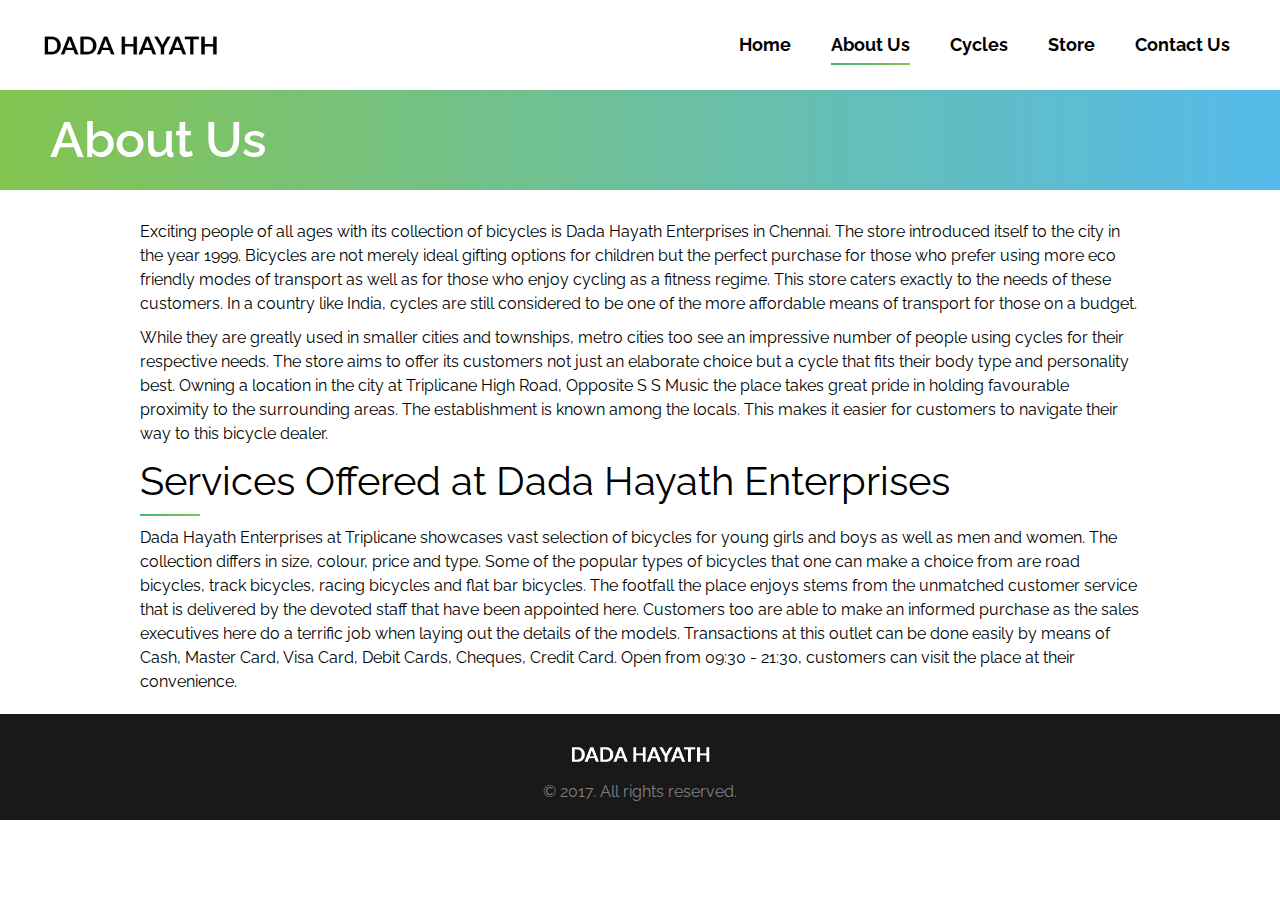
==== about-us.html @ c1c1bf98 "Added initial files." ====
<!doctype html>
<html>
    <head>
        <title>Dada Hayath</title>
        <meta name="viewport" content="width=device-width, initial-scale=1.0">
        <link rel="stylesheet" type="text/css" href="css/style.css">
        <link href="https://fonts.googleapis.com/css?family=Raleway:400,600,700" rel="stylesheet">
        <link rel="stylesheet" type="text/css" href="https://maxcdn.bootstrapcdn.com/font-awesome/4.7.0/css/font-awesome.min.css">
    </head>
    <body>
        <div class="header white-bg clearfix">
            <div class="mobile-menu-button">
                <i class="fa fa-bars" aria-hidden="true"></i>
                <i class="fa fa-arrow-left" aria-hidden="true"></i>
            </div>
            <div class="logo-wrapper">
                <a href="index.html"></a>
            </div>
            <div class="menu-wrapper">
                <ul class="clearfix">
                    <li>
                        <a href="index.html">Home</a>
                    </li>
                    <li class="active">
                        <a href="about-us.html">About Us</a>
                    </li>
                    <li>
                        <a href="cycles.html">Cycles</a>
                    </li>
                    <li>
                        <a href="store.html">Store</a>
                    </li>
                    <li>
                        <a href="contact-us.html">Contact Us</a>
                    </li>
                </ul>
            </div>
        </div>
        <h2 class="page-title">About Us</h2>
        <div class="main-content">
            <div class="sub-main-content">
                <p>Exciting people of all ages with its collection of bicycles is Dada Hayath Enterprises in Chennai. The store introduced itself to the city in the year 1999. Bicycles are not merely ideal gifting options for children but the perfect purchase for those who prefer using more eco friendly modes of transport as well as for those who enjoy cycling as a fitness regime. This store caters exactly to the needs of these customers. In a country like India, cycles are still considered to be one of the more affordable means of transport for those on a budget.</p>
                <p>While they are greatly used in smaller cities and townships, metro cities too see an impressive number of people using cycles for their respective needs. The store aims to offer its customers not just an elaborate choice but a cycle that fits their body type and personality best. Owning a location in the city at Triplicane High Road, Opposite S S Music the place takes great pride in holding favourable proximity to the surrounding areas. The establishment is known among the locals. This makes it easier for customers to navigate their way to this bicycle dealer.</p>
                <h3>Services Offered at Dada Hayath Enterprises</h3>
                <p>Dada Hayath Enterprises at Triplicane showcases vast selection of bicycles for young girls and boys as well as men and women. The collection differs in size, colour, price and type. Some of the popular types of bicycles that one can make a choice from are road bicycles, track bicycles, racing bicycles and flat bar bicycles. The footfall the place enjoys stems from the unmatched customer service that is delivered by the devoted staff that have been appointed here. Customers too are able to make an informed purchase as the sales executives here do a terrific job when laying out the details of the models. Transactions at this outlet can be done easily by means of Cash, Master Card, Visa Card, Debit Cards, Cheques, Credit Card. Open from 09:30 - 21:30, customers can visit the place at their convenience.</p>
            </div>
        </div>
        <div class="footer">
            <div class="footer-logo"></div>
            <div class="copyrights">&copy; 2017. All rights reserved.</div>
        </div>
        <script type="text/javascript" src="js/script.js"></script>
    </body>
</html>
---- css/style.css ----
/* CSS Resets */
html, body, div, span, applet, object, iframe,
h1, h2, h3, h4, h5, h6, p, blockquote, pre,
a, abbr, acronym, address, big, cite, code,
del, dfn, em, img, ins, kbd, q, s, samp,
small, strike, strong, sub, sup, tt, var,
b, u, i, center,
dl, dt, dd, ol, ul, li,
fieldset, form, label, legend,
table, caption, tbody, tfoot, thead, tr, th, td,
article, aside, canvas, details, embed, 
figure, figcaption, footer, header, hgroup, 
menu, nav, output, ruby, section, summary,
time, mark, audio, video {
    margin: 0;
    padding: 0;
    border: 0;
    font-size: 100%;
    font: inherit;
    vertical-align: baseline;
}
/* HTML5 display-role reset for older browsers */
article, aside, details, figcaption, figure, 
footer, header, hgroup, menu, nav, section {
    display: block;
}
body {
    line-height: 1;
}
ol, ul {
    list-style: none;
}
blockquote, q {
    quotes: none;
}
blockquote:before, blockquote:after,
q:before, q:after {
    content: '';
    content: none;
}
table {
    border-collapse: collapse;
    border-spacing: 0;
}

/* Main Styles */
body {
    font-size: 16px;
    font-family: 'Raleway', sans-serif;
}
.clearfix:after {
    content: '';
    display: block;
    clear: both;
}
.button-1 {
    text-decoration: none;
    color: white;
    background: -moz-linear-gradient(90deg, #42b574 0%, #84c450 100%);
    background: -webkit-linear-gradient(90deg, #42b574 0%, #84c450 100%);
    background: -o-linear-gradient(90deg, #42b574 0%, #84c450 100%);
    background: -ms-linear-gradient(90deg, #42b574 0%, #84c450 100%);
    background: linear-gradient(90deg, #42b574 0%, #84c450 100%);
    border: 0;
    font-size: 20px;
    line-height: 40px;
    padding: 0 20px;
    border-radius: 5px;
    cursor: pointer;
    -webkit-transition: box-shadow .3s ease-out;
    -moz-transition: box-shadow .3s ease-out;
    -o-transition: box-shadow .3s ease-out;
    transition: box-shadow .3s ease-out;
}
.button-1:hover {
    box-shadow: 0 1px 5px rgba(0, 0, 0, 0.4);
}
.button-2 {
    text-decoration: none;
    color: white;
    background: transparent;
    border: 2px solid white;
    font-size: 20px;
    line-height: 36px;
    padding: 0 20px;
    border-radius: 5px;
    cursor: pointer;
    -webkit-transition: background .3s ease-out;
    -moz-transition: background .3s ease-out;
    -o-transition: background .3s ease-out;
    transition: background .3s ease-out;
}
.button-2:hover {
    background-color: white;
    color: #191919;
}
.button-3 {
    text-decoration: none;
    color: #434345;
    background: transparent;
    border: 2px solid #cccccc;
    font-size: 20px;
    line-height: 36px;
    padding: 0 20px;
    border-radius: 5px;
    cursor: pointer;
    -webkit-transition: all .3s ease-out;
    -moz-transition: all .3s ease-out;
    -o-transition: all .3s ease-out;
    transition: all .3s ease-out;
}
.button-3:hover {
    background-color: #434345;
    color: white;
    border-color: #434345;
}

.home-top {
    background-image: url('../images/home-bg.jpg');
    background-size: cover;
    background-position: center;
}
.header {
    height: 50px;
    padding: 20px 30px;
    width: calc(100% - 60px);
    position: fixed;
    top: 0;
    left: 0;
    z-index: 1;
}
.header-fixed {
    background-color: #191919;
    box-shadow: 0 3px 11px 0 rgba(0, 0, 0, 0.15);
    padding: 10px 30px;
}
.mobile-menu-button {
    display: none;
}
.logo-wrapper {
    float: left;
}
.logo-wrapper a {
    width: 200px;
    height: 50px;
    background-image: url(../images/logo.png);
    display: inline-block;
    background-size: contain;
    background-position: center;
    background-repeat: no-repeat;
}
.menu-wrapper {
    float: right;
}
.menu-wrapper ul {
    list-style: none;
}
.menu-wrapper ul li {
    float: left;
    padding: 0 20px;
}
.menu-wrapper ul li a {
    text-decoration: none;
    color: white;
    font-weight: 700;
    font-size: 18px;
    line-height: 50px;
    display: inline-block;
    position: relative;
}
.menu-wrapper ul li a:after {
    content: '';
    width: 0;
    height: 2px;
    background: -moz-linear-gradient(90deg, #42b574 0%, #84c450 100%);
    background: -webkit-linear-gradient(90deg, #42b574 0%, #84c450 100%);
    background: -o-linear-gradient(90deg, #42b574 0%, #84c450 100%);
    background: -ms-linear-gradient(90deg, #42b574 0%, #84c450 100%);
    background: linear-gradient(90deg, #42b574 0%, #84c450 100%);
    display: block;
    position: absolute;
    bottom: 5px;
    left: 50%;
    transition: 0.3s all ease;
}
.menu-wrapper ul li a:hover:after,
.menu-wrapper ul li.active a:after {
    width: 100%;
    left: 0;
}
.header.white-bg {
    background-color: white;
}
.white-bg .menu-wrapper ul li a {
    color: black;
}
.white-bg .logo-wrapper a {
    background-image: url(../images/logo-black.png);
}
.top-section {
    height: 100%;
    display: flex;
    flex-direction: column;
    justify-content: center;
    align-items: center;
}
.top-section h2 {
    color: white;
    font-size: 60px;
    font-weight: 600;
    margin-bottom: 40px;
}
.top-section p {
    color: white;
    font-size: 20px;
    width: 80%;
    text-align: center;
    margin-bottom: 40px;
    line-height: 26px;
}
.top-buttons-wrapper {
    display: flex;
    width: 80%;
    justify-content: center;
}
.explore-button {
    margin-right: 30px;
    font-size: 26px;
    line-height: 60px;
    padding: 0 30px;
    width: 130px;
    text-align: center;
}
.locate-us-button {
    font-size: 26px;
    line-height: 60px;
    padding: 0 30px;
    width: 130px;
    text-align: center;
}
.footer {
    background-color: #191919;
    display: flex;
    justify-content: center;
    align-items: center;
    flex-direction: column;
    padding: 20px;
}
.footer-logo {
    width: 160px;
    height: 40px;
    background-image: url('../images/logo.png');
    background-size: contain;
    background-position: center;
    background-repeat: no-repeat;
    margin-bottom: 10px;
}
.copyrights {
    color: grey;
}
.page-title {
    margin-top: 90px;
    color: white;
    font-size: 50px;
    line-height: 100px;
    padding: 0 50px;
    font-weight: 600;
    background: -moz-linear-gradient(180deg, #55bbeb 0%, #84c450 100%);
    background: -webkit-linear-gradient(180deg, #55bbeb 0%, #84c450 100%);
    background: -o-linear-gradient(180deg, #55bbeb 0%, #84c450 100%);
    background: -ms-linear-gradient(180deg, #55bbeb 0%, #84c450 100%);
    background: linear-gradient(270deg, #55bbeb 0%, #84c450 100%);
}
.contact-details {
    display: flex;
    padding: 30px;
}
.find-us {
    width: 40%;
}
.get-in-touch {
    width: 55%;
}
h3 {
    font-size: 40px;
    position: relative;
    line-height: 70px;
}
h3:after {
    content: '';
    width: 60px;
    height: 2px;
    background: -moz-linear-gradient(90deg, #42b574 0%, #84c450 100%);
    background: -webkit-linear-gradient(90deg, #42b574 0%, #84c450 100%);
    background: -o-linear-gradient(90deg, #42b574 0%, #84c450 100%);
    background: -ms-linear-gradient(90deg, #42b574 0%, #84c450 100%);
    background: linear-gradient(90deg, #42b574 0%, #84c450 100%);
    display: block;
    position: absolute;
    bottom: 0;
    left: 0;
}
h3.center {
    text-align: center;
}
h3.center:after {
    left: calc(50% - 30px);
}
h4 {
    color: #55bbeb;
    font-size: 24px;
}
.find-us h4 {
    margin: 20px auto;
}
.find-us div {
    line-height: 24px;
}
.contact-form-wrap {
    margin: 20px auto;
}
.form-input {
    width: 100%;
    margin-bottom: 25px;
    position: relative;
}
.form-input label {
    display: block;
    font-size: 14px;
    margin-bottom: 10px;
}
.form-input input, .form-input textarea {
    border: 1px solid #d9d9d9;
    border-radius: 5px;
    font-size: 14px;
    width: 100%;
    padding: 14px;
    box-sizing: border-box;
}
.form-input input:focus,
.form-input textarea:focus,
.form-buttons-wrap button:focus,
.form-buttons-wrap input:focus {
    outline: none;
}
.form-input textarea {
    height: 200px;
    max-width: 100%;
    min-width: 100%;
}
.form-input .error-message {
    color: #e50a0a;
    font-size: 12px;
    position: absolute;
    bottom: -15px;
    display: none;
}
.form-input.error input, .form-input.error textarea {
    border-color: #e50a0a;
}
.form-input.error .error-message {
    display: block;
}
.form-buttons-wrap {
    display: flex;
}
.send-button {
    margin-right: 10px;
}
.map-wrapper {
    width: 100%;
    height: 500px;
    background-color: #cccccc;
}
.main-content {
    width: 100%;
}
.sub-main-content {
    width: 1000px;
    margin: 0 auto;
    padding: 20px 0;
}
.sub-main-content p {
    line-height: 24px;
    margin-top: 10px;
}
.images-wrapper {
    width: 100%;
    display: flex;
    flex-wrap: wrap;
    justify-content: space-around;
    align-items: center;
}
.images-wrapper a {
    outline: none;
    margin-bottom: 20px;
}
.images-wrapper a span {
    width: 200px;
    height: 120px;
    border: 1px solid #6abfa5;
    background-color: rgba(0, 0, 0, 0.5);
    background-size: cover;
    background-position: center;
    background-repeat: no-repeat;
    display: block;
}
.best-sellers-wrapper {
    margin-top: 20px;
}
.testimonials-wrapper {
    padding: 20px;
}
.testimonial {
    width: 100%;
    box-shadow: 0 3px 11px 0 rgba(0, 0, 0, 0.15);
    box-sizing: border-box;
    padding: 15px;
    margin-bottom: 20px;
}
.testimonial:last-child {
    margin-bottom: 0;
}
.name-wrapper {
    display: flex;
    align-items: center;
    margin-bottom: 15px;
}
.name-image {
    background-color: #f54b0f;
    border-radius: 50%;
    height: 24px;
    width: 24px;
    padding: 10px;
    line-height: 24px;
    margin-right: 10px;
    text-align: center;
}
.testimonial-name {
    font-weight: 600;
}

@media (max-width: 1024px) {
    .mobile-menu-button {
        display: block;
        position: absolute;
        top: 0;
        left: 5px;
        height: 50px;
        width: 50px;
        display: flex;
        align-items: center;
        justify-content: center;
        cursor: pointer;
    }
    .mobile-menu-button i {
        font-size: 30px;
        color: white;
    }
    .mobile-menu-button i.fa-arrow-left {
        display: none;
    }
    .header {
        position: fixed;
        padding: 0;
        background-color: #191919;
        width: 100%;
        display: flex;
        justify-content: center;
        align-items: center;
    }
    .menu-wrapper {
        float: none;
        position: fixed;
        top: 50px;
        left: 0;
        background-color: #191919;
        width: 200px;
        height: 100%;
        transform: translateX(-250px);
        transition: 0.3s transform ease;
    }
    .menu-wrapper ul li {
        float: none;
        padding: 5px 10px;
    }
    .menu-wrapper ul li a {
        padding: 0 20px;
        display: block;
        font-size: 16px;
        line-height: 36px;
    }
    .menu-wrapper ul li a:hover:after,
    .menu-wrapper ul li.active a:after {
        width: 0;
    }
    .menu-wrapper ul li.active a {
        background-color: #212121;
        border-radius: 3px;
    }
    .white-bg {
        box-shadow: 0 3px 11px 0 rgba(0, 0, 0, 0.15);
    }
    .white-bg .mobile-menu-button i {
        color: #191919;
    }
    .white-bg .menu-wrapper {
        background-color: white;
        box-shadow: 3px 6px 11px 0 rgba(0, 0, 0, 0.15);
    }
    .white-bg .menu-wrapper ul li.active a {
        color: white;
        background-color: #191919;
    }
    .show-menu .menu-wrapper {
        transform: translateX(0);
    }
    .show-menu .mobile-menu-button i.fa-arrow-left {
        display: initial;
    }
    .show-menu .mobile-menu-button i.fa-bars {
        display: none;
    }
    .page-title {
        margin-top: 50px;
    }
    .sub-main-content {
        width: 100%;
        padding: 20px;
        box-sizing: border-box;
    }
    h3 {
        font-size: 30px;
        line-height: 50px;
    }
    .top-section h2 {
        font-size: 50px;
    }
}

@media (max-width: 800px) {
    .top-section {
        margin-top: 50px;
        padding: 40px 0;
    }
    .top-section h2 {
        font-size: 40px;
        text-align: center;
        line-height: 50px;
    }
    .explore-button, .locate-us-button {
        font-size: 18px;
        line-height: 40px;
        padding: 0 20px;
        width: 140px;
    }
    .page-title {
        font-size: 40px;
        line-height: 80px;
        padding: 0 30px;
    }
    .contact-details {
        display: block;
    }
    .find-us, .get-in-touch {
        width: 100%;
    }
    .map-wrapper {
        height: 300px;
    }
}

@media (max-width: 600px) {
    .top-section h2, .top-section p {
        margin-bottom: 20px;
        width: 90%;
    }
}

@media (max-width: 420px) {
    .top-section h2 {
        font-size: 30px;
        line-height: 40px;
    }
    .explore-button, .locate-us-button {
        font-size: 16px;
        line-height: 40px;
        padding: 0 10px;
        width: 120px;
    }
}
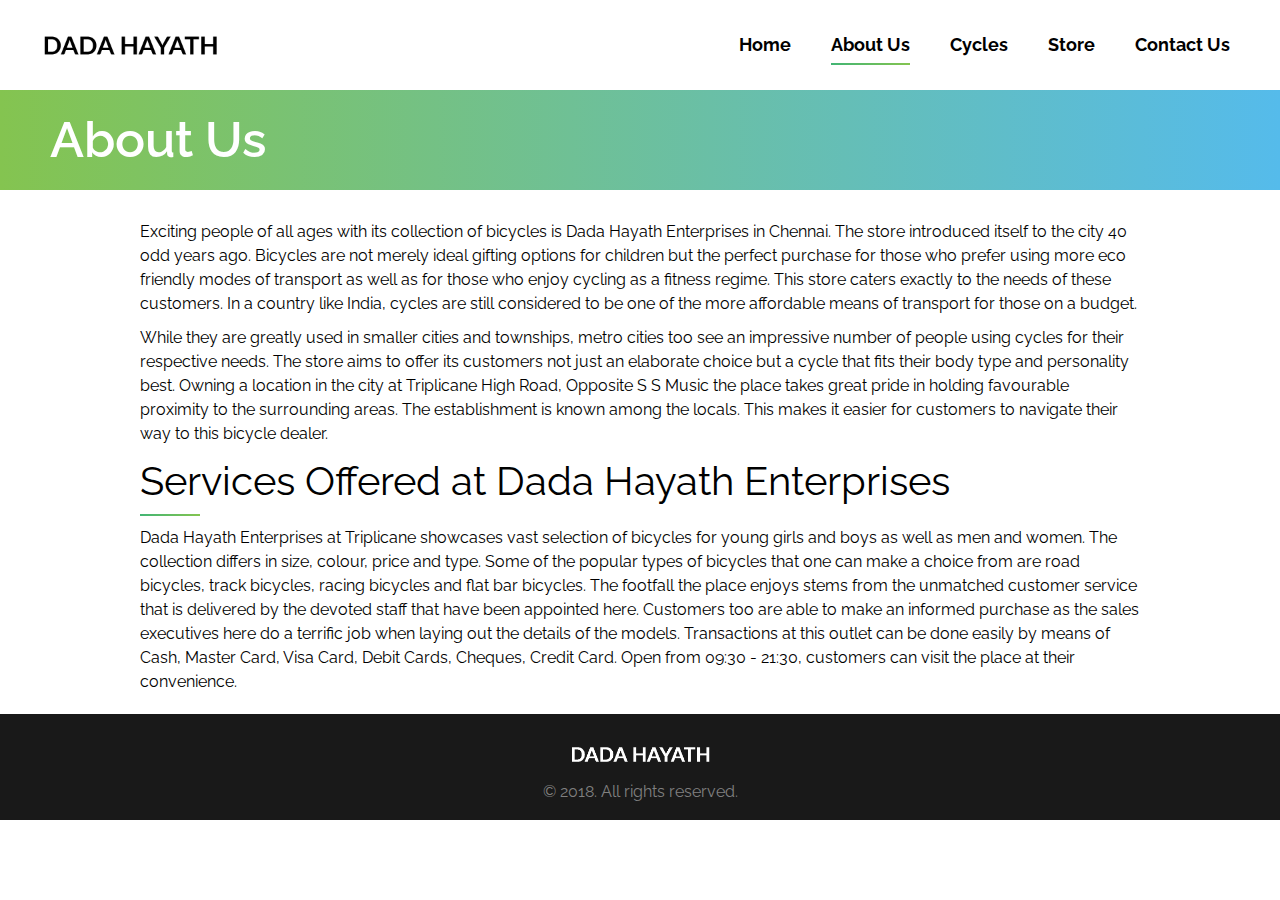
==== commit 941977b3: "Added brands section in the home page. Also, updated content throughout." ====
--- a/about-us.html
+++ b/about-us.html
@@ -39,7 +39,7 @@
         <h2 class="page-title">About Us</h2>
         <div class="main-content">
             <div class="sub-main-content">
-                <p>Exciting people of all ages with its collection of bicycles is Dada Hayath Enterprises in Chennai. The store introduced itself to the city in the year 1999. Bicycles are not merely ideal gifting options for children but the perfect purchase for those who prefer using more eco friendly modes of transport as well as for those who enjoy cycling as a fitness regime. This store caters exactly to the needs of these customers. In a country like India, cycles are still considered to be one of the more affordable means of transport for those on a budget.</p>
+                <p>Exciting people of all ages with its collection of bicycles is Dada Hayath Enterprises in Chennai. The store introduced itself to the city 40 odd years ago. Bicycles are not merely ideal gifting options for children but the perfect purchase for those who prefer using more eco friendly modes of transport as well as for those who enjoy cycling as a fitness regime. This store caters exactly to the needs of these customers. In a country like India, cycles are still considered to be one of the more affordable means of transport for those on a budget.</p>
                 <p>While they are greatly used in smaller cities and townships, metro cities too see an impressive number of people using cycles for their respective needs. The store aims to offer its customers not just an elaborate choice but a cycle that fits their body type and personality best. Owning a location in the city at Triplicane High Road, Opposite S S Music the place takes great pride in holding favourable proximity to the surrounding areas. The establishment is known among the locals. This makes it easier for customers to navigate their way to this bicycle dealer.</p>
                 <h3>Services Offered at Dada Hayath Enterprises</h3>
                 <p>Dada Hayath Enterprises at Triplicane showcases vast selection of bicycles for young girls and boys as well as men and women. The collection differs in size, colour, price and type. Some of the popular types of bicycles that one can make a choice from are road bicycles, track bicycles, racing bicycles and flat bar bicycles. The footfall the place enjoys stems from the unmatched customer service that is delivered by the devoted staff that have been appointed here. Customers too are able to make an informed purchase as the sales executives here do a terrific job when laying out the details of the models. Transactions at this outlet can be done easily by means of Cash, Master Card, Visa Card, Debit Cards, Cheques, Credit Card. Open from 09:30 - 21:30, customers can visit the place at their convenience.</p>
@@ -47,7 +47,7 @@
         </div>
         <div class="footer">
             <div class="footer-logo"></div>
-            <div class="copyrights">&copy; 2017. All rights reserved.</div>
+            <div class="copyrights">&copy; 2018. All rights reserved.</div>
         </div>
         <script type="text/javascript" src="js/script.js"></script>
     </body>
--- a/css/style.css
+++ b/css/style.css
@@ -405,7 +405,15 @@
     background-repeat: no-repeat;
     display: block;
 }
-.best-sellers-wrapper {
+.images-wrapper .brands {
+    width: 200px;
+    height: 120px;
+    background-size: cover;
+    background-position: center;
+    background-repeat: no-repeat;
+    margin-bottom: 20px;
+}
+.best-sellers-wrapper, .brands-wrapper {
     margin-top: 20px;
 }
 .testimonials-wrapper {
@@ -438,6 +446,9 @@
 }
 .testimonial-name {
     font-weight: 600;
+}
+.testimonial p {
+    line-height: 24px;
 }
 
 @media (max-width: 1024px) {
@@ -532,6 +543,10 @@
     h3 {
         font-size: 30px;
         line-height: 50px;
+        text-align: center;
+    }
+    h3:after {
+        left: calc(50% - 30px);
     }
     .top-section h2 {
         font-size: 50px;
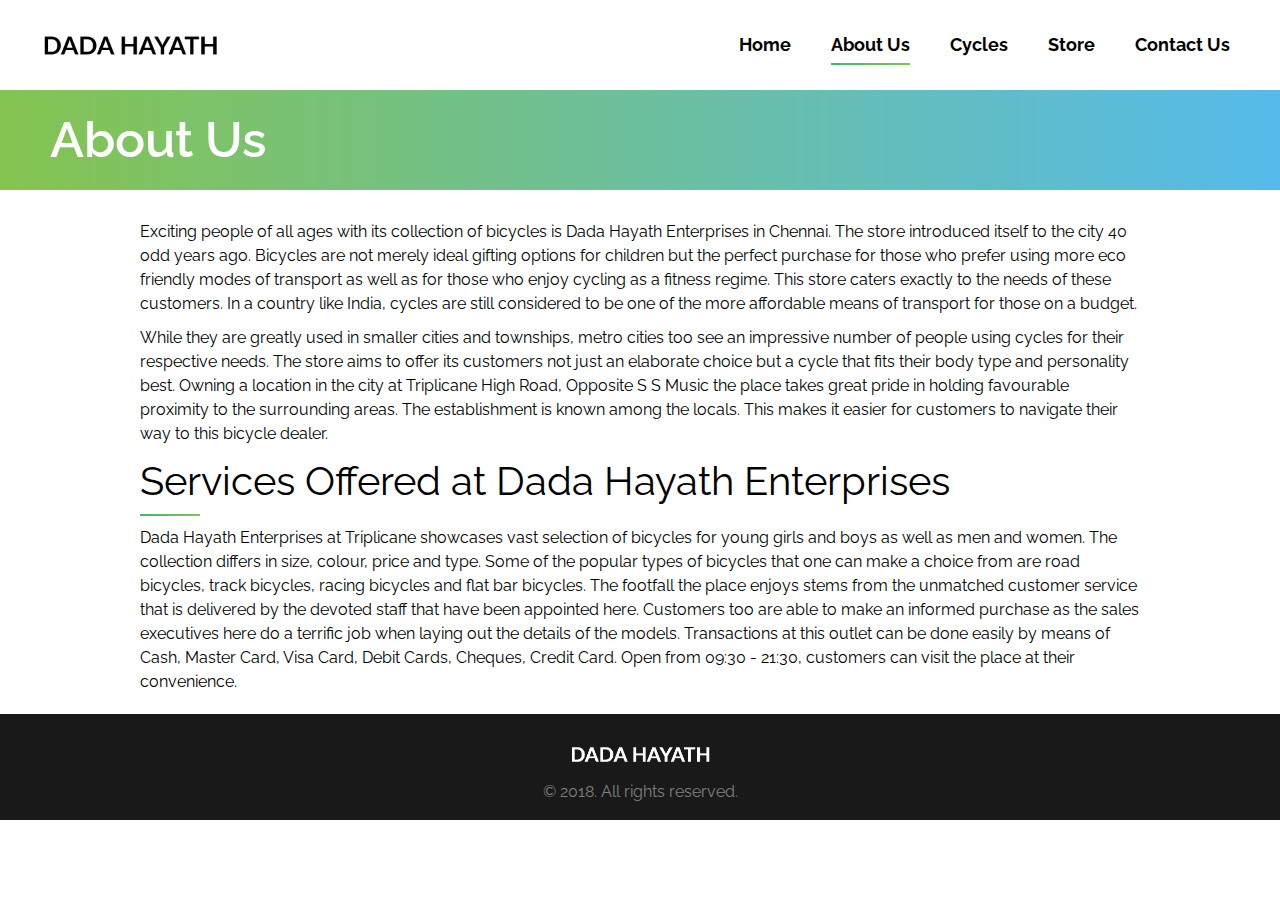
==== commit 829f254b: "Added Google Analytics code. Also, removed wrongly commited zip package." ====
--- a/about-us.html
+++ b/about-us.html
@@ -1,8 +1,21 @@
 <!doctype html>
 <html>
     <head>
+        <!-- Global site tag (gtag.js) - Google Analytics -->
+        <script async src="https://www.googletagmanager.com/gtag/js?id=UA-113650447-1"></script>
+        <script>
+            window.dataLayer = window.dataLayer || [];
+            function gtag(){dataLayer.push(arguments);}
+            gtag('js', new Date());
+            
+            gtag('config', 'UA-113650447-1');
+        </script>
         <title>Dada Hayath</title>
         <meta name="viewport" content="width=device-width, initial-scale=1.0">
+        <link rel="apple-touch-icon" sizes="180x180" href="images/favicons/apple-touch-icon.png">
+        <link rel="icon" type="image/png" sizes="32x32" href="images/favicons/favicon-32x32.png">
+        <link rel="icon" type="image/png" sizes="16x16" href="images/favicons/favicon-16x16.png">
+        <link rel="mask-icon" href="images/favicons/safari-pinned-tab.svg" color="#5bbad5">
         <link rel="stylesheet" type="text/css" href="css/style.css">
         <link href="https://fonts.googleapis.com/css?family=Raleway:400,600,700" rel="stylesheet">
         <link rel="stylesheet" type="text/css" href="https://maxcdn.bootstrapcdn.com/font-awesome/4.7.0/css/font-awesome.min.css">
--- a/css/style.css
+++ b/css/style.css
@@ -318,6 +318,7 @@
 }
 .contact-form-wrap {
     margin: 20px auto;
+    position: relative;
 }
 .form-input {
     width: 100%;
@@ -449,6 +450,86 @@
 }
 .testimonial p {
     line-height: 24px;
+}
+.loading-section {
+    background-image: url(../images/loading.svg);
+    background-repeat: no-repeat;
+    background-color: rgba(255, 255, 255, 0.6);
+    background-size: 100px;
+    background-position: center;
+    position: absolute;
+    top: 0;
+    left: 0;
+    width: 100%;
+    height: 100%;
+}
+.form-success, .form-failure {
+    position: absolute;
+    top: 0;
+    left: 0;
+    width: 80%;
+    height: 100%;
+    padding: 0 10%;
+    display: flex;
+    align-items: center;
+    justify-content: center;
+    background-color: rgba(255, 255, 255, 0.6);
+}
+.form-success i, .form-failure i {
+    background-size: cover;
+    min-width: 40px;
+    min-height: 40px;
+    float: left;
+    margin-right: 10px;
+}
+.form-success i {
+    background-image: url('../images/tick-inside-circle.png');
+}
+.form-failure i {
+    background-image: url('../images/error.png');
+}
+.form-success span, .form-failure span {
+    line-height: 40px;
+    font-size: 30px;
+    float: left;
+}
+
+/* ADP Styles */
+/* Fade Start */
+@keyframes fade-adp-show {
+    0% {
+        opacity: 0;
+    }
+    100% {
+        opacity: 1;
+    }
+}
+
+@keyframes fade-adp-hide {
+    0% {
+        opacity: 1;
+    }
+    100% {
+        opacity: 0;
+    }
+}
+
+.fade-adp-show, .fade-adp-hide {
+    animation-duration: 0.5s;
+    animation-fill-mode: both;
+    animation-timing-function: ease;
+}
+
+.fade-adp-show {
+    animation-name: fade-adp-show;
+}
+
+.fade-adp-hide {
+    animation-name: fade-adp-hide;
+}
+/* Fade End */
+.adp-hide {
+    display: none !important;
 }
 
 @media (max-width: 1024px) {
@@ -583,6 +664,17 @@
     .map-wrapper {
         height: 300px;
     }
+    .loading-section {
+        background-size: 50px;
+    }
+    .form-success i, .form-failure i {
+        min-width: 30px;
+        min-height: 30px;
+    }
+    .form-success span, .form-failure span {
+        line-height: 30px;
+        font-size: 24px;
+    }
 }
 
 @media (max-width: 600px) {
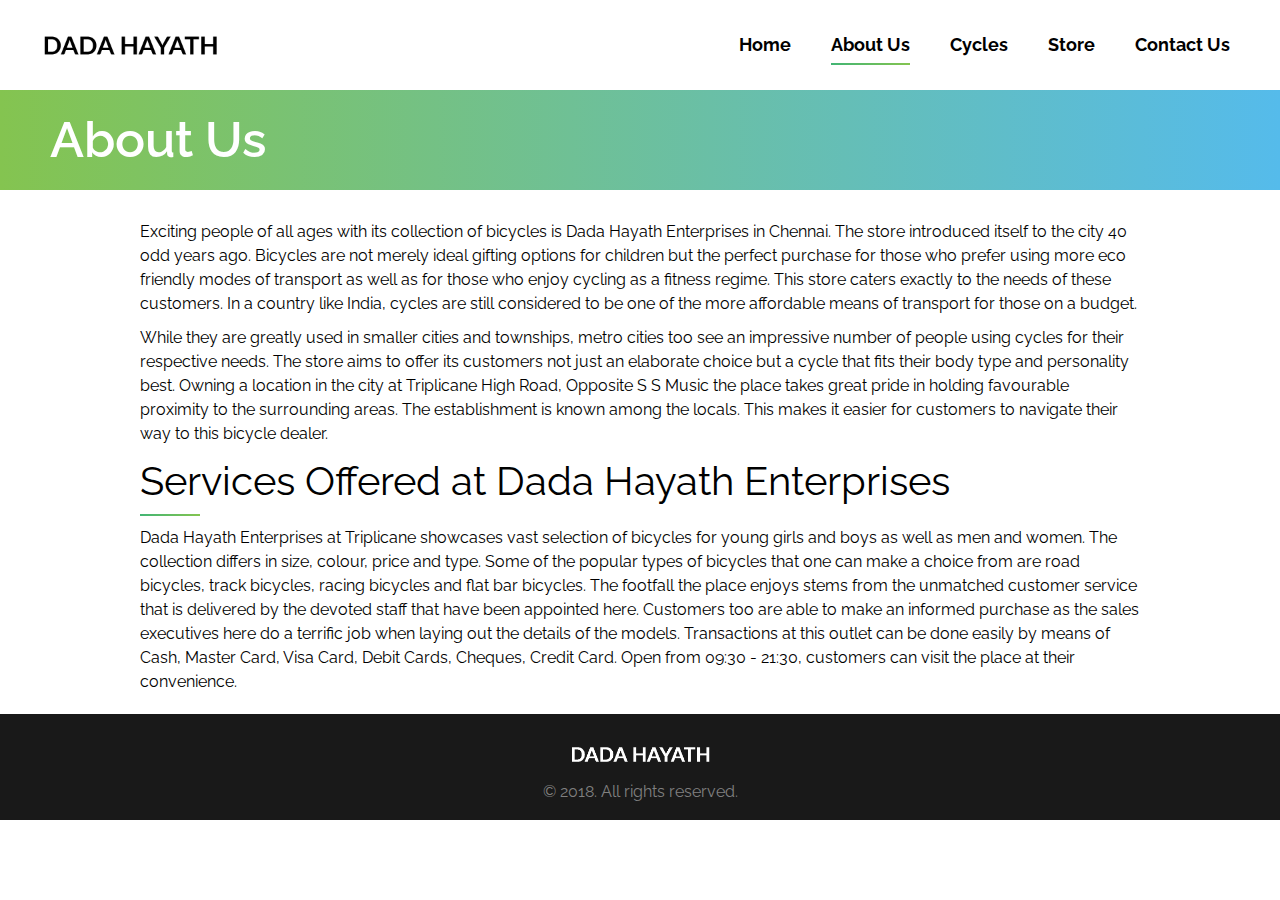
==== commit bb8f39fa: "Added meta information for all the pages." ====
--- a/about-us.html
+++ b/about-us.html
@@ -12,6 +12,8 @@
         </script>
         <title>Dada Hayath</title>
         <meta name="viewport" content="width=device-width, initial-scale=1.0">
+        <meta name="description" content="Dada Hayath Enterprises at Triplicane showcases vast selection of bicycles for young girls and boys as well as men and women.">
+        <meta name="keywords" content="About Dada Hayath Enterprises, About Dada Hayath, About Dada Hayath Electricals, About Dada Hayath Cycles">
         <link rel="apple-touch-icon" sizes="180x180" href="images/favicons/apple-touch-icon.png">
         <link rel="icon" type="image/png" sizes="32x32" href="images/favicons/favicon-32x32.png">
         <link rel="icon" type="image/png" sizes="16x16" href="images/favicons/favicon-16x16.png">
--- a/css/style.css
+++ b/css/style.css
@@ -493,6 +493,9 @@
     font-size: 30px;
     float: left;
 }
+.g-recaptcha {
+    margin-bottom: 25px;
+}
 
 /* ADP Styles */
 /* Fade Start */
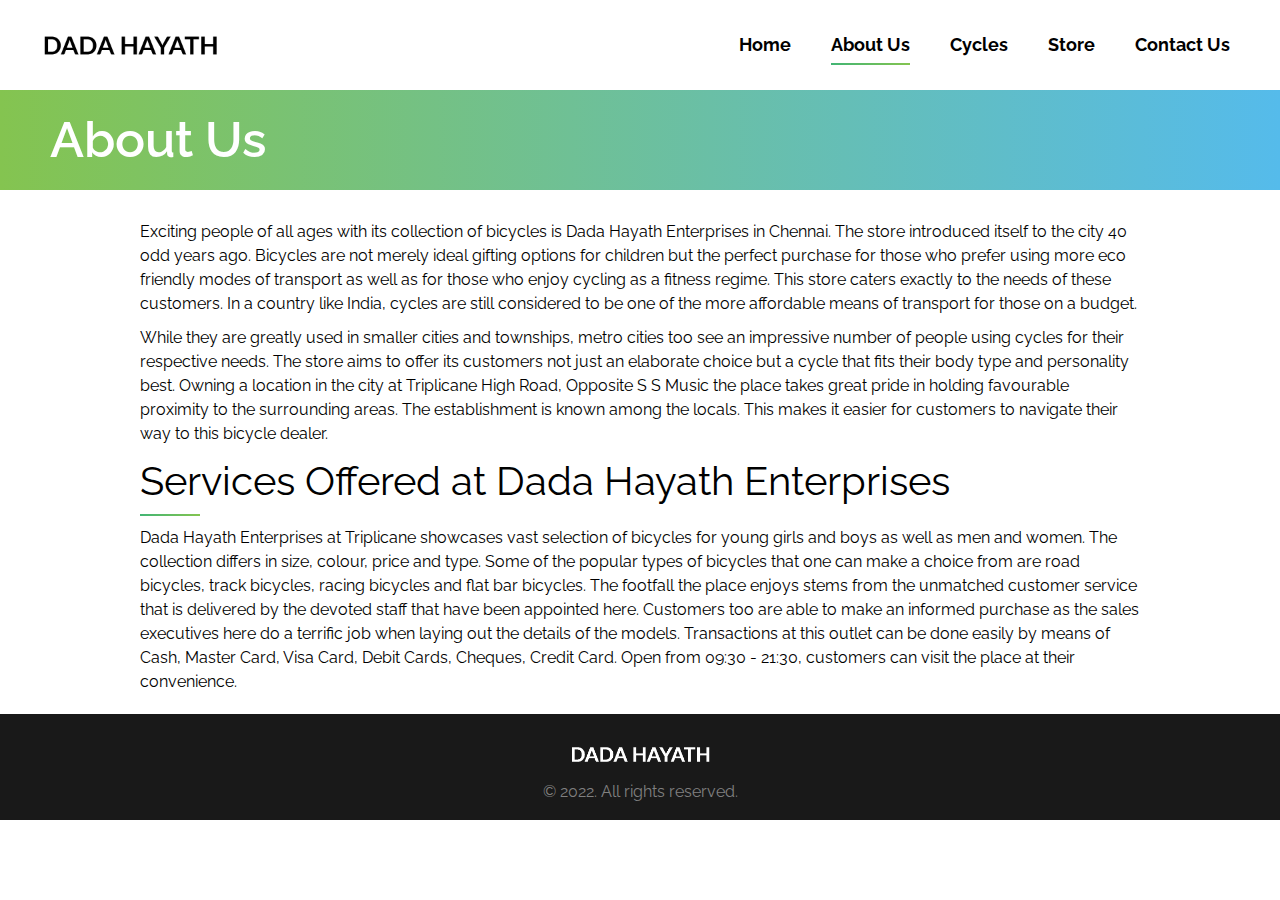
==== commit ba3a0433: "Removed PHP code as backend code does not work in Github Pages." ====
--- a/about-us.html
+++ b/about-us.html
@@ -62,7 +62,7 @@
         </div>
         <div class="footer">
             <div class="footer-logo"></div>
-            <div class="copyrights">&copy; 2018. All rights reserved.</div>
+            <div class="copyrights">&copy; 2022. All rights reserved.</div>
         </div>
         <script type="text/javascript" src="js/script.js"></script>
     </body>
